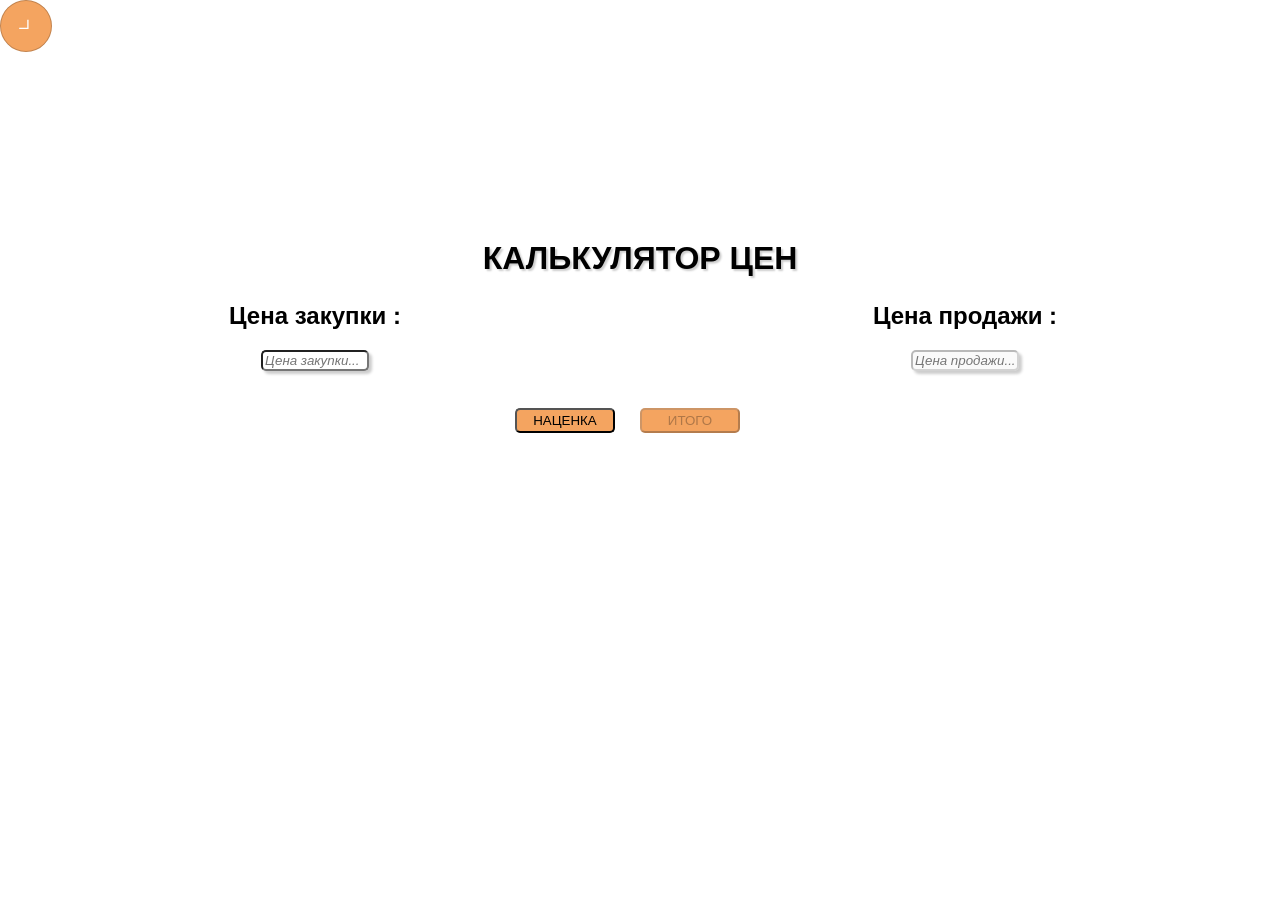
==== index.html @ 499050c9 "add auto calculate feature" ====
<!DOCTYPE html>
<html lang="en">
<head>
    <meta charset="UTF-8">
    <meta http-equiv="X-UA-Compatible" content="IE=edge">
    <meta name="viewport" content="width=device-width, initial-scale=1.0">
    <link rel="stylesheet" href="style.css">
    <title>КАЛЬКУЛЯТОР ЦЕНЫ</title>
    <link rel="logo" href="calc_gd.png">
</head>
<body id="body">
    <div class="big-result" >
        <h1 class="big-result__text display__none"></h1>
    </div>
    <div class="percentage-value_btn"></div>
    <div class="percentage-value  hidden">
        <ul class="percentage-value_list">
            <li>от 1 до 50 рублей - <span>204%</span></li>
            <li>от 50 до 150 рублей - <span>84%</span></li>
            <li>от 150 до 400 рублей - <span>59%</span></li>
            <li>от 400 до 800 рублей - <span>49%</span></li>
            <li>от 800 до 1200 рублей - <span>44%</span></li>
            <li>от 1200 до 2000 рублей - <span>39%</span></li>
            <li>от 2000 до 3000 рублей - <span>34%</span></li>
            <li>от 3000 до 4000 рублей - <span>32%</span></li>
            <li>от 4000 до 5000 рублей - <span>29%</span></li>
            <li>от 5000 до 7000 рублей - <span>27%</span></li>
            <li>от 7000 до 15000 рублей - <span>24%</span></li>
            <li>от 15000 - <span>15%</span></li>
        </ul>
    </div>
    <div class="container" onclick="hideList()">
        <h1>КАЛЬКУЛЯТОР ЦЕН</h1>
        <div class="content">
            <div class="content-title">
                <h2>Цена закупки :</h2>
            </div>    
            <div class="content-title">
                <h2>Цена продажи :</h2>
            </div>
            <div class="input-box">
                <input placeholder="Цена закупки..." id="price" type="password" name="">
                <div class="show-button"></div>
            </div>
            <div><input placeholder="Цена продажи..." id="result" type="text" name="" disabled></div>
        </div>
        <div class="buttons">
            <button id="percent">НАЦЕНКА</button>
            <button disabled id="big-result">ИТОГО</button>
        </div>
        <div class="percent__result display__none"></div>
    </div>
    <script src="script.js"></script>
</html>
---- style.css ----
* {
    margin: 0;
}
body {
    position: relative;
    font-family: 'Gill Sans', 'Gill Sans MT', Calibri, 'Trebuchet MS', sans-serif;
    user-select: none;
}
.container {
    padding-top: 100px;
    margin: 0 auto;
}
.display__none {
    opacity: 0;
    display: none;
}
.percentage-value {
    position: absolute;
    top: 0;
    left: 0;
}
h1 {
    text-shadow: 2px 2px 2px rgba(0, 0, 0, 0.2) ;
    text-align: center;
    margin-bottom: 25px;
}
.content {
    display: grid;
    grid-template-columns: 1fr 1fr;
    grid-template-rows: 1fr 1fr;
    text-align: center;
    column-gap: 20px;
    row-gap: 20px;
    margin-bottom: 30px;
}
input {
    max-width: 100px;
    box-shadow: 3px 3px 3px rgba(0, 0, 0, 0.2);
    border-radius: 5px;
}
input::placeholder {
    font-style: italic;
}
.buttons {
    flex-wrap: wrap;
    max-width: 250px;
    margin: 0 auto;
    justify-content: space-between;
    flex-direction: row;
    display: flex;
}
button {
    height: 25px;
    background-color: sandybrown;
    cursor: pointer;
    border-radius: 5px;
    width: 100px;

}
.background__green {
    background-color: seagreen;
}
.text__white {
    color: white;
}
.big-font_size {
    font-size: 50px;
}

button:hover {
    box-shadow: 2px 2.5px 2.5px rgba(0, 0, 0, 0.5);
    transition: 0.3s;
}
button:disabled {
    box-shadow: none;
}
#submit {
    margin-bottom: 25px;
}
#percent {
    margin-bottom: 25px;
}
#big-result {
    margin: 0 auto;
}

.percent__result {
    font-weight: bold;
    text-decoration: underline;
    color: red;
    margin-top: 35px;
    text-align: center;
    font-style: italic;
}

.big-result {
    margin: 0 auto;
    height: 40px;
    padding-top: 100px;
}
.big-result__text {   
    font-size: 50px;
    color: white;
    text-align: center;
    background-color: seagreen;
}
.percentage-value {
    transition: 0.5s all;
    opacity: 1;
    font-style: italic;
    font-size: 17px;
    background-color: white;
    z-index: 1000;
    box-shadow: 2px 2px 5px rgba(0, 0, 0, 0.2);
    position: absolute;
    border: 1px solid rgba(0, 0, 0, 0.2);
    top: 50px;
    left: 0;
}
.percentage-value_list{
    margin-right: 15px;
}
.percentage-value_list span{
    color: red;
    font-weight: bold;
}
.percentage-value_btn {
    z-index: 50000;
    transition: 0.5s all;
    background: url(./Vector\(Stroke\).svg) no-repeat center;
    transform: rotate(-135deg);
    position: absolute;
    top: 0;
    left: 0;
    width: 50px;
    height: 50px;
    border: 1px solid rgba(0, 0, 0, 0.2);
    background-color: sandybrown;
    border-radius: 50%;
}
.clicked {
    transition: 0.5s all;
    transform: rotate(45deg);

}
.hidden {
    opacity: 0;
    transition: 3s all;
    margin-top: -400px;
    margin-left: -400px;
}
@media all and (min-width : 1300px) {
    button {
        height: 25px;
    }
    .container {
        max-width: 800px;
    }
    .buttons {
        max-width: inherit;
        align-items: center;
        flex-direction: column;
    }
    #big-result {

    }
    input {
        max-width: none;
    }
    .percentage-value {
        transition: 0.5s all;
        opacity: 1;
        font-style: italic;
        font-size: 20px;
        background-color: white;
        z-index: 1000;
        box-shadow: 2px 2px 5px rgba(0, 0, 0, 0.2);
        position: absolute;
        border: 1px solid rgba(0, 0, 0, 0.2);
        top: 50px;
        left: 0;
    }
    .percentage-value_list{
        margin-right: 15px;
    }
    .percentage-value_list span{
        color: red;
        font-weight: bold;
    }
    .percentage-value_btn {
        z-index: 50000;
        transition: 0.5s all;
        background: url(./Vector\(Stroke\).svg) no-repeat center;
        transform: rotate(-135deg);
        position: absolute;
        top: 0;
        left: 0;
        width: 50px;
        height: 50px;
        border: 1px solid rgba(0, 0, 0, 0.2);
        background-color: sandybrown;
        border-radius: 50%;
    }
    .clicked {
        transition: 0.5s all;
        transform: rotate(45deg);
    }
    .hidden {
        opacity: 0;
        transition: 1s all;
        margin-top: -400px;
    }
    .show-button {
        border-radius: 50%;
        cursor: pointer;
        position: absolute;
        background-image: url(free-icon-eye-159604.svg);
        background-position: center center;
        background-repeat: no-repeat;
        background-size: auto;
        width: 32px;
        height: 32px;
        top: -5px;
        right: 50px;
    }
    .input-box {
        position: relative;
    }
    
}
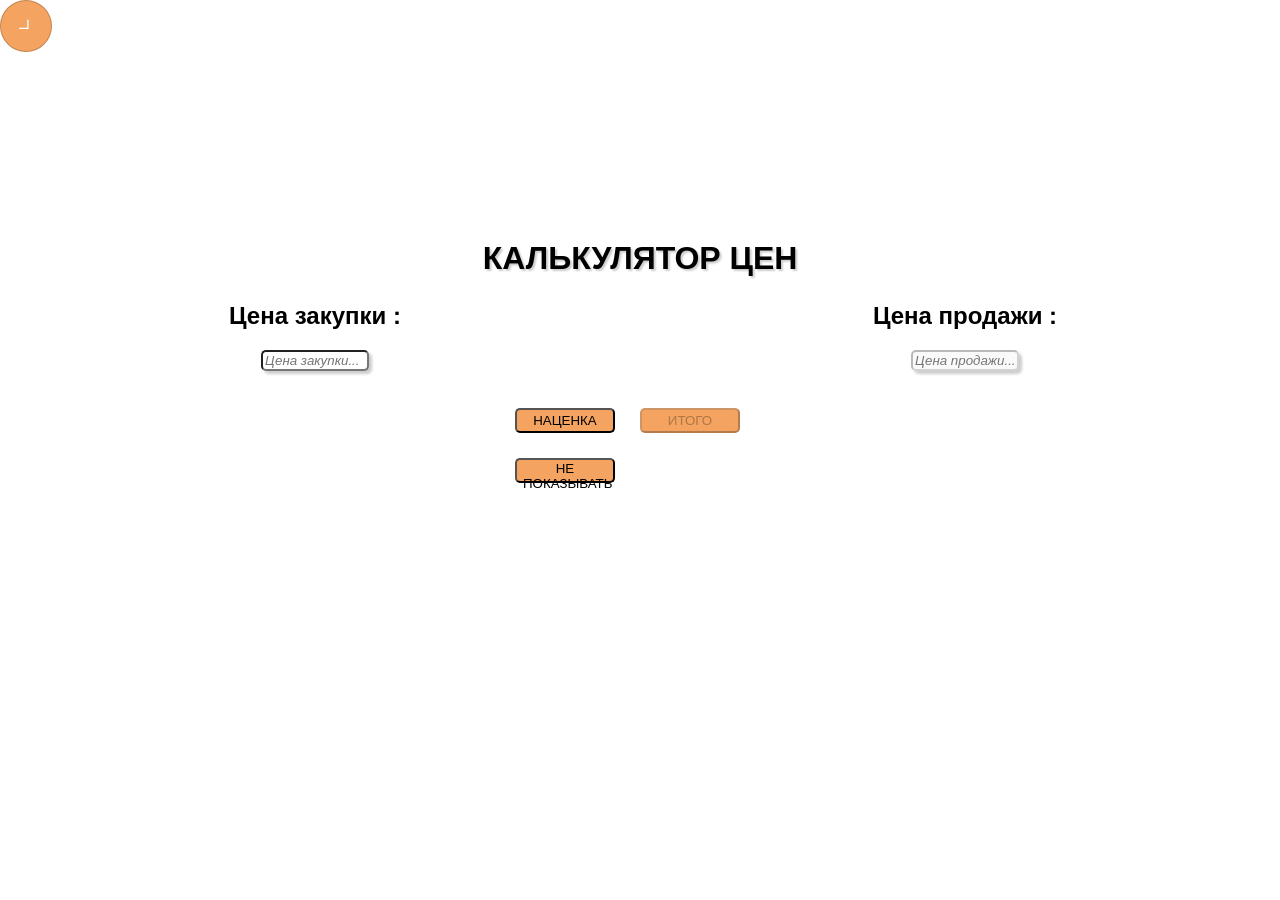
==== commit c6f5a937: "Update index.html" ====
--- a/index.html
+++ b/index.html
@@ -6,7 +6,7 @@
     <meta name="viewport" content="width=device-width, initial-scale=1.0">
     <link rel="stylesheet" href="style.css">
     <title>КАЛЬКУЛЯТОР ЦЕНЫ</title>
-    <link rel="logo" href="calc_gd.png">
+    <link rel="shortcut icon" href="191110.png" type="image/x-icon">
 </head>
 <body id="body">
     <div class="big-result" >
@@ -15,18 +15,18 @@
     <div class="percentage-value_btn"></div>
     <div class="percentage-value  hidden">
         <ul class="percentage-value_list">
-            <li>от 1 до 50 рублей - <span>204%</span></li>
-            <li>от 50 до 150 рублей - <span>84%</span></li>
-            <li>от 150 до 400 рублей - <span>59%</span></li>
-            <li>от 400 до 800 рублей - <span>49%</span></li>
-            <li>от 800 до 1200 рублей - <span>44%</span></li>
-            <li>от 1200 до 2000 рублей - <span>39%</span></li>
-            <li>от 2000 до 3000 рублей - <span>34%</span></li>
-            <li>от 3000 до 4000 рублей - <span>32%</span></li>
-            <li>от 4000 до 5000 рублей - <span>29%</span></li>
-            <li>от 5000 до 7000 рублей - <span>27%</span></li>
-            <li>от 7000 до 15000 рублей - <span>24%</span></li>
-            <li>от 15000 - <span>15%</span></li>
+            <li>от 1 до 50 рублей - <span>255%</span></li>
+            <li>от 50 до 150 рублей - <span>96%</span></li>
+            <li>от 150 до 400 рублей - <span>74%</span></li>
+            <li>от 400 до 800 рублей - <span>57%</span></li>
+            <li>от 800 до 1200 рублей - <span>51%</span></li>
+            <li>от 1200 до 2000 рублей - <span>47%</span></li>
+            <li>от 2000 до 3000 рублей - <span>43%</span></li>
+            <li>от 3000 до 4000 рублей - <span>40%</span></li>
+            <li>от 4000 до 5000 рублей - <span>37%</span></li>
+            <li>от 5000 до 7000 рублей - <span>35%</span></li>
+            <li>от 7000 до 15000 рублей - <span>32%</span></li>
+            <li>от 15000 - <span>28%</span></li>
         </ul>
     </div>
     <div class="container" onclick="hideList()">
@@ -47,8 +47,9 @@
         <div class="buttons">
             <button id="percent">НАЦЕНКА</button>
             <button disabled id="big-result">ИТОГО</button>
+            <button id="hide">НЕ ПОКАЗЫВАТЬ</button>
         </div>
         <div class="percent__result display__none"></div>
     </div>
     <script src="script.js"></script>
-</html>+</html>
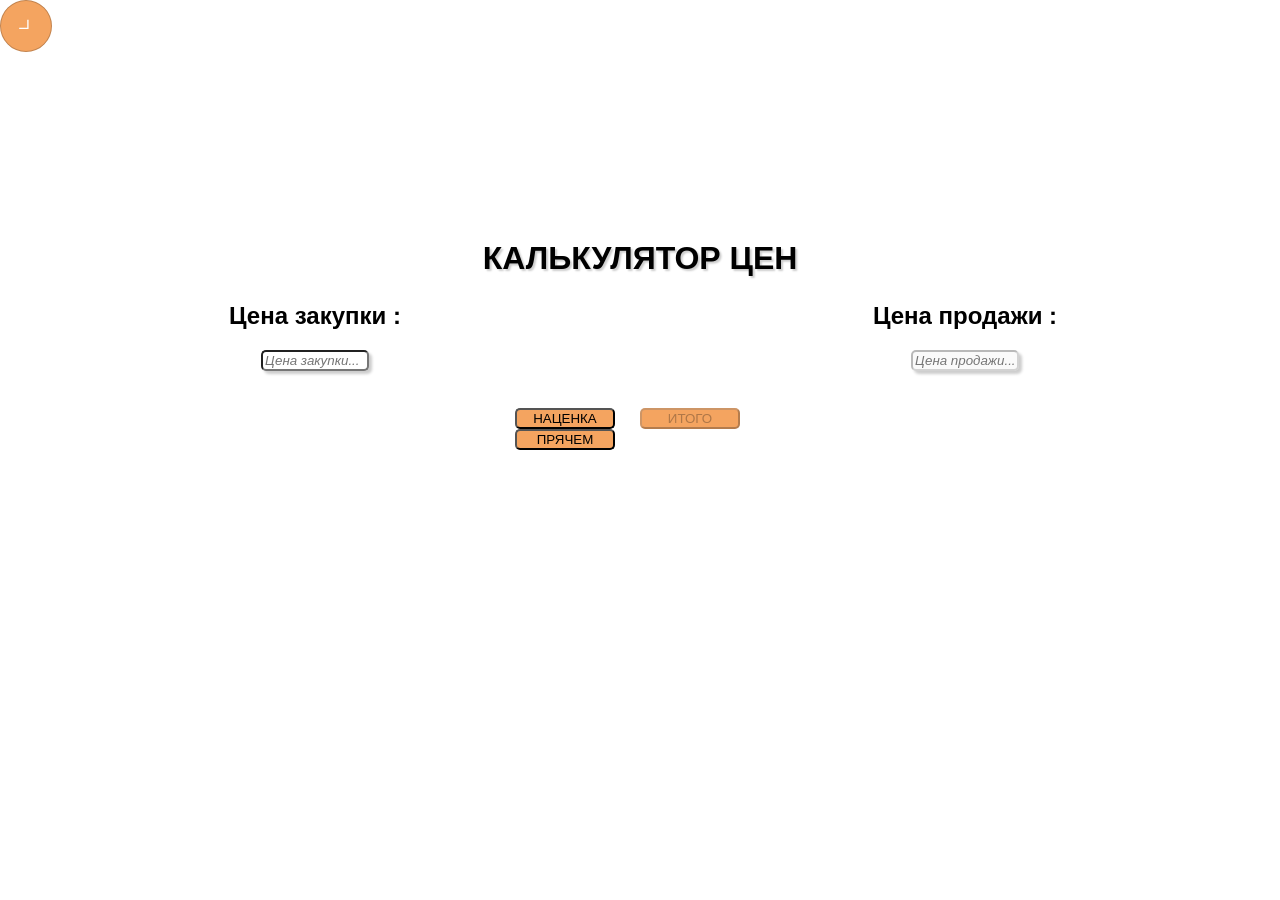
==== commit 5aab112e: "add new funcs" ====
--- a/index.html
+++ b/index.html
@@ -47,7 +47,7 @@
         <div class="buttons">
             <button id="percent">НАЦЕНКА</button>
             <button disabled id="big-result">ИТОГО</button>
-            <button id="hide">НЕ ПОКАЗЫВАТЬ</button>
+            <button class="hide-button" id="hide">ПРЯЧЕМ</button>
         </div>
         <div class="percent__result display__none"></div>
     </div>
--- a/style.css
+++ b/style.css
@@ -50,13 +50,18 @@
     display: flex;
 }
 button {
-    height: 25px;
+
     background-color: sandybrown;
     cursor: pointer;
     border-radius: 5px;
     width: 100px;
 
 }
+
+.clicked-hide-button {
+    background-color: rgb(107, 51, 1)
+}
+
 .background__green {
     background-color: seagreen;
 }
@@ -78,7 +83,7 @@
     margin-bottom: 25px;
 }
 #percent {
-    margin-bottom: 25px;
+    /* margin-bottom: 25px; */
 }
 #big-result {
     margin: 0 auto;
